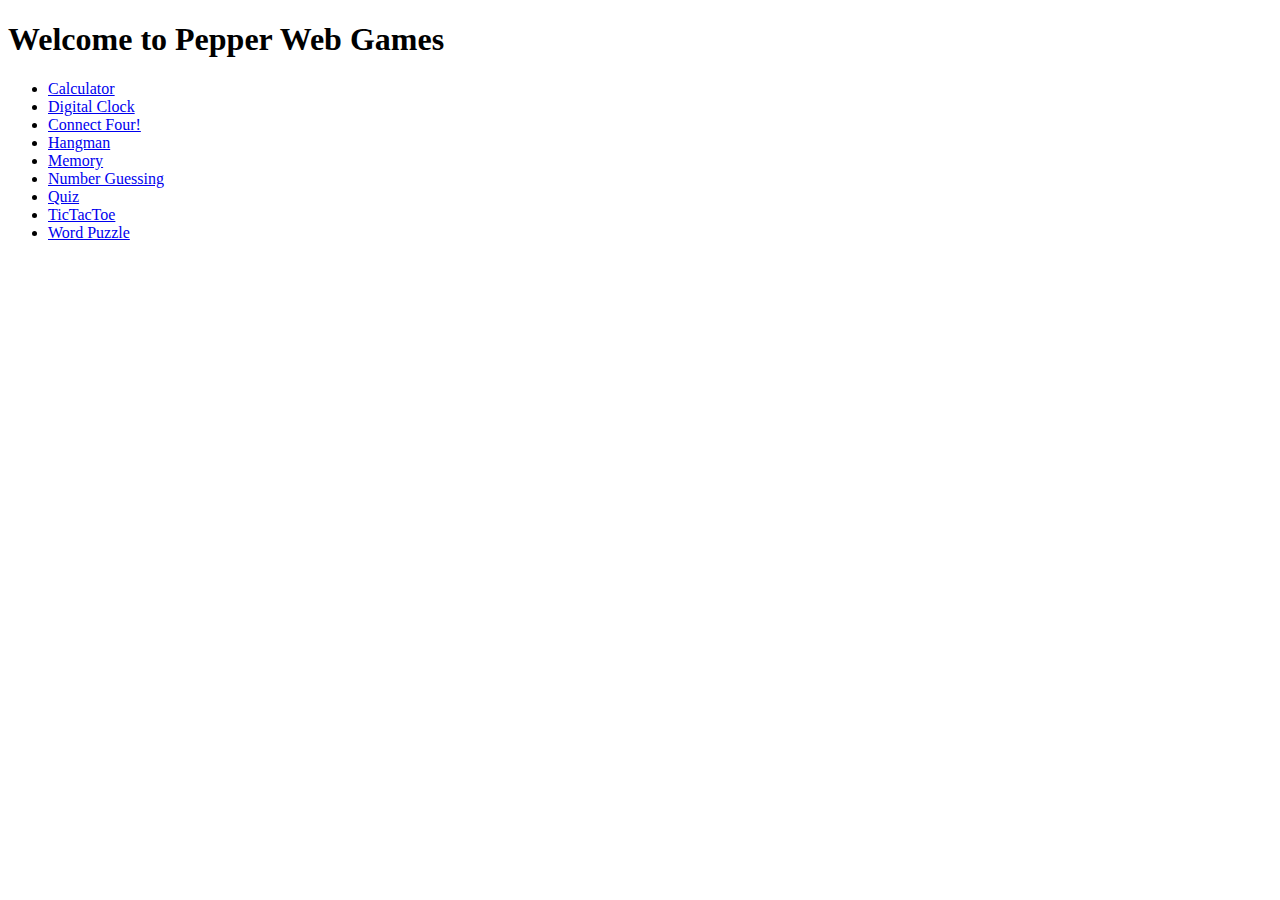
==== index.html @ f1d5e311 "Create index.html" ====
<!DOCTYPE html>
<html lang="de">
<head>
    <meta charset="UTF-8">
    <meta name="viewport" content="width=device-width, initial-scale=1.0">
    <title>Pepper Web Games</title>
</head>
<body>
    <h1>Welcome to Pepper Web Games</h1>
    <ul>
        <li><a href="calculator.html">Calculator</a></li>
        <li><a href="clock.html">Digital Clock</a></li>
        <li><a href="connectfour.html">Connect Four!</a></li>
        <li><a href="hangman.html">Hangman</a></li>
        <li><a href="memory.html">Memory</a></li>
        <li><a href="numberguessing.html">Number Guessing</a></li>
        <li><a href="quiz.html">Quiz</a></li>
        <li><a href="tictactoe.html">TicTacToe</a></li>
        <li><a href="wordpuzzle.html">Word Puzzle</a></li>
    </ul>
</body>
</html>
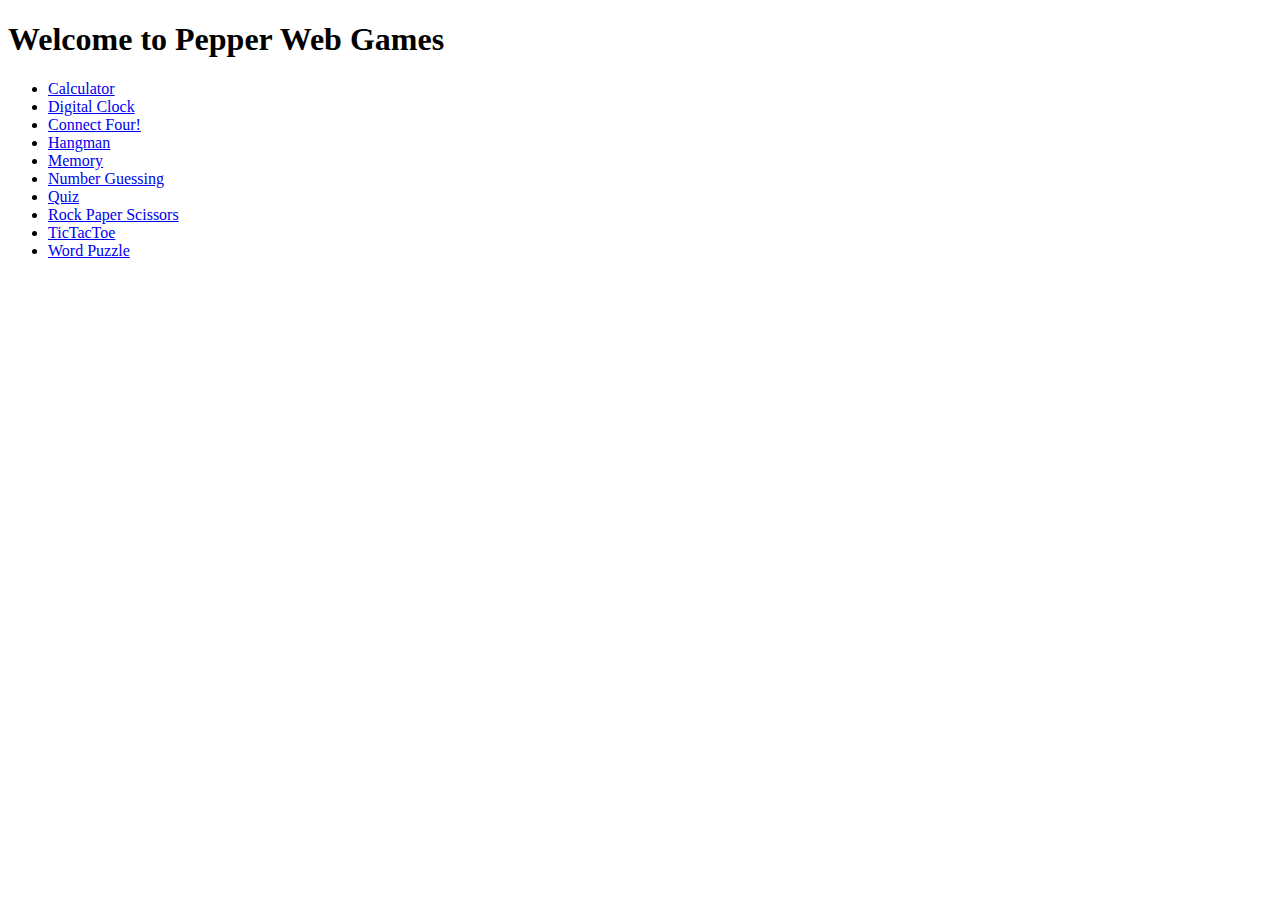
==== commit d25f55d0: "Update index.html" ====
--- a/index.html
+++ b/index.html
@@ -8,18 +8,16 @@
 <body>
     <h1>Welcome to Pepper Web Games</h1>
     <ul>
-        <li><a href="calculator.html">Calculator</a></li>
-        <li><a href="clock.html">Digital Clock</a></li>
-        <li><a href="connectfour.html">Connect Four!</a></li>
-        <li><a href="hangman.html">Hangman</a></li>
-        <li><a href="memory.html">Memory</a></li>
-        <li><a href="numberguessing.html">Number Guessing</a></li>
-        <li><a href="quiz.html">Quiz</a></li>
-        <li><a href="tictactoe.html">TicTacToe</a></li>
-        <li><a href="wordpuzzle.html">Word Puzzle</a></li>
+        <li><a href="html/calculator.html">Calculator</a></li>
+        <li><a href="html/clock.html">Digital Clock</a></li>
+        <li><a href="html/connectfour.html">Connect Four!</a></li>
+        <li><a href="html/hangman.html">Hangman</a></li>
+        <li><a href="html/memory.html">Memory</a></li>
+        <li><a href="html/numberguessing.html">Number Guessing</a></li>
+        <li><a href="html/quiz.html">Quiz</a></li>
+        <li><a href="html/rockpaperscissors.html">Rock Paper Scissors</a></li>
+        <li><a href="html/tictactoe.html">TicTacToe</a></li>
+        <li><a href="html/wordpuzzle.html">Word Puzzle</a></li>
     </ul>
 </body>
 </html>
-
-
-
